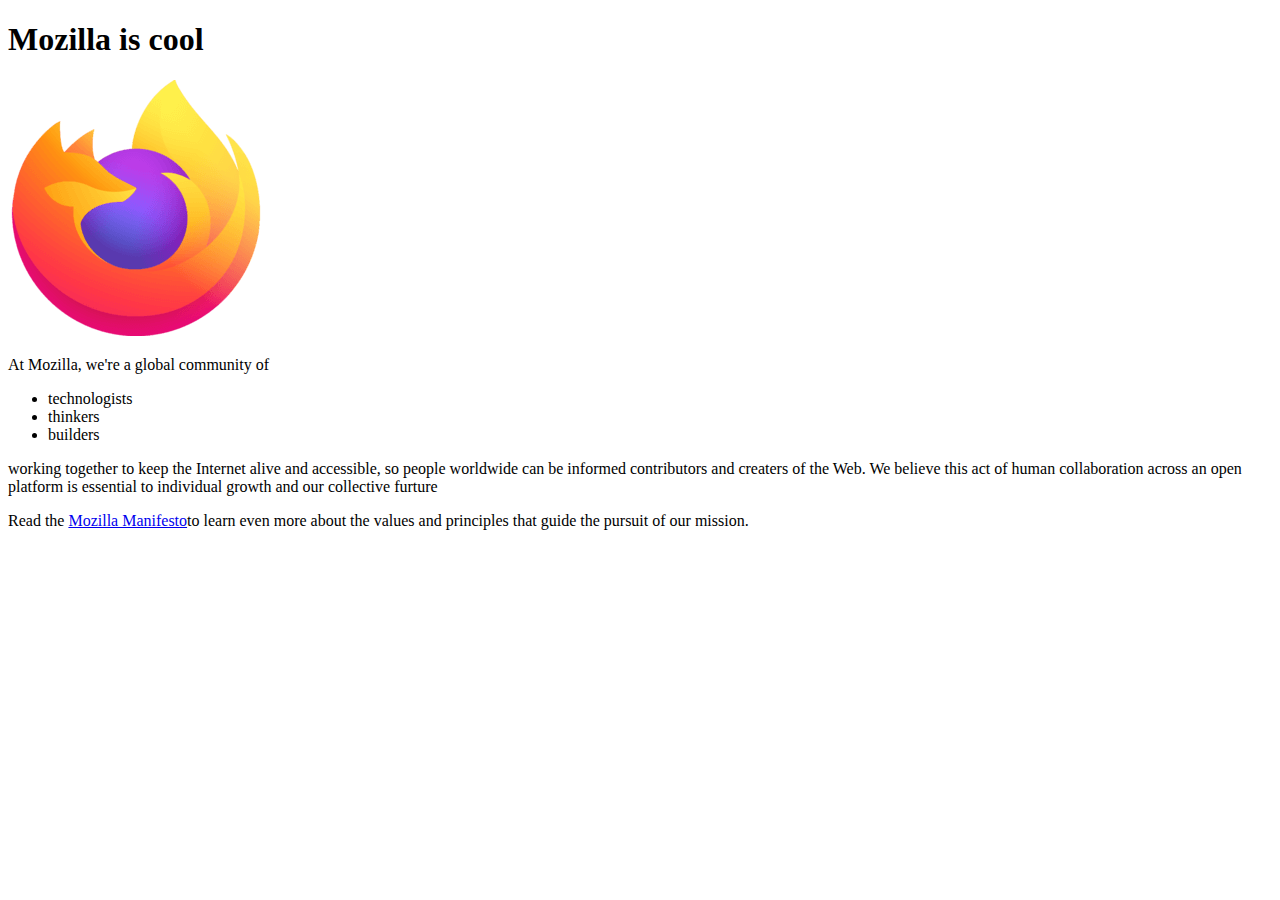
==== index.html @ e2a44ff2 "Initial commit" ====
<!DOCTYPE html>
<html>
    <head>
        <meta charset="utf-8">
        <title>My test page</title>
    </head>
    <body>
        <h1>Mozilla is cool</h1>
        <img src="images/firefox-icon.png" alt="My test image">
        <p>At Mozilla, we're a global community of</p>
        <ul>
            <li>technologists</li>
            <li>thinkers</li>
            <li>builders</li>
        </ul>
        <p>working together to keep the Internet alive and accessible, so 
            people worldwide can be informed contributors and creaters of the 
            Web. We believe this act of human collaboration across an open 
            platform is essential to individual growth and our collective
            furture
        </p>
        <p>
            Read the <a href="https://www.mozilla.org/en-US/about/manifesto/">
            Mozilla Manifesto</a>to learn even more about the values and 
            principles that guide the pursuit of our mission.
        </p>
    </body>
</html>
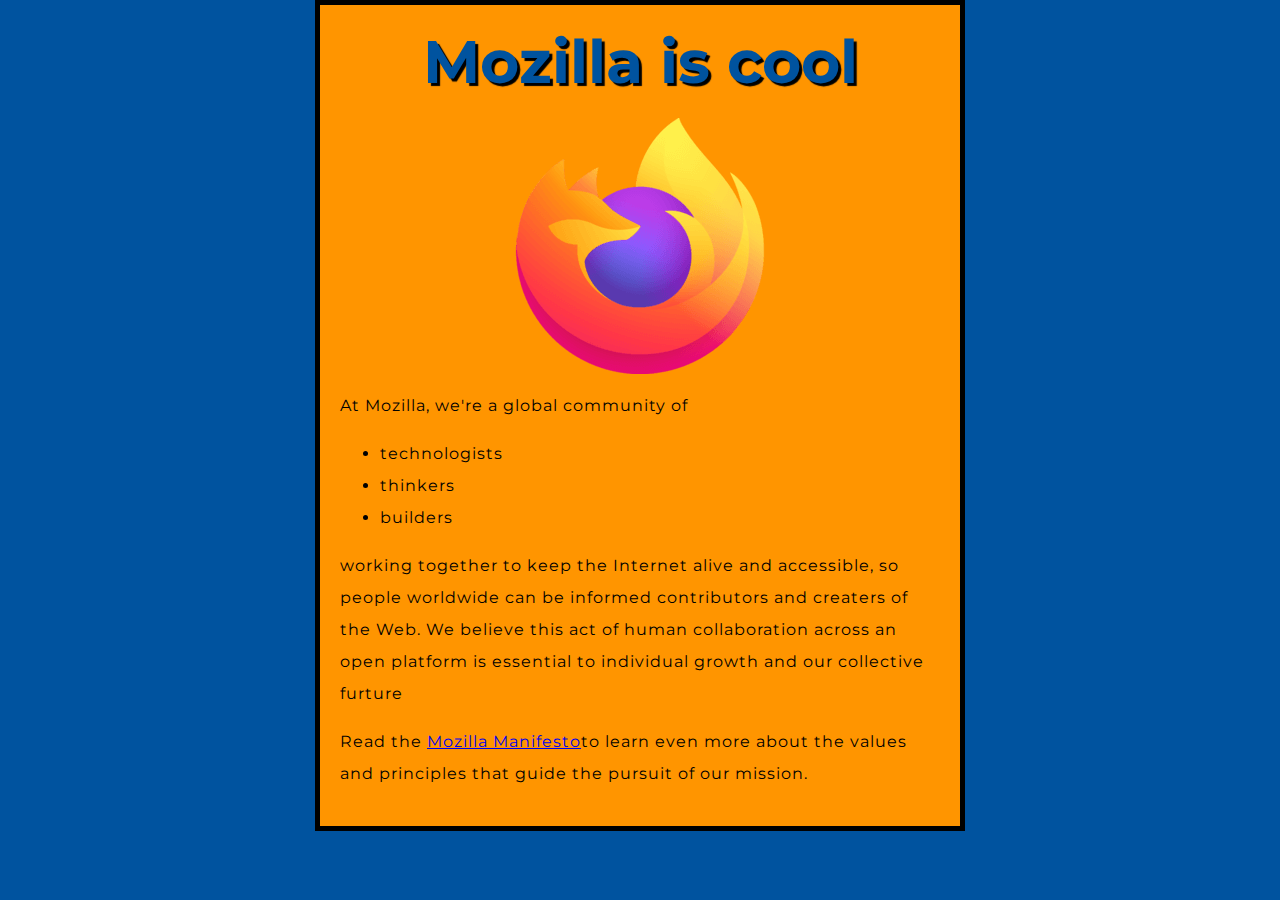
==== commit 1c03c14e: "Add CSS to page" ====
--- a/index.html
+++ b/index.html
@@ -2,6 +2,9 @@
 <html>
     <head>
         <meta charset="utf-8">
+        <link rel="preconnect" href="https://fonts.gstatic.com"> 
+        <link href="https://fonts.googleapis.com/css2?family=Montserrat&display=swap" rel="stylesheet"> 
+        <link href="styles/style.css" rel="stylesheet">
         <title>My test page</title>
     </head>
     <body>
--- a/styles/style.css
+++ b/styles/style.css
@@ -0,0 +1,39 @@
+html {
+    font-size: 10px;
+    font-family: 'Montserrat', sans-serif;
+}
+
+h1 {
+    font-size: 60px;
+    text-align: center;
+}
+
+p, li {
+    font-size: 16px;
+    line-height: 2;
+    letter-spacing: 1px;
+}
+
+html{
+    background-color: #00539F;
+}
+
+body {
+    width: 600px;
+    margin: 0 auto;
+    background-color: #FF9500;
+    padding: 0 20px 20px 20px;
+    border: 5px solid black;
+}
+
+h1 {
+    margin: 0;
+    padding: 20px 0;
+    color: #00539F;
+    text-shadow: 3px 3px 1px black;
+}
+
+img {
+    display: block;
+    margin: 0 auto;
+}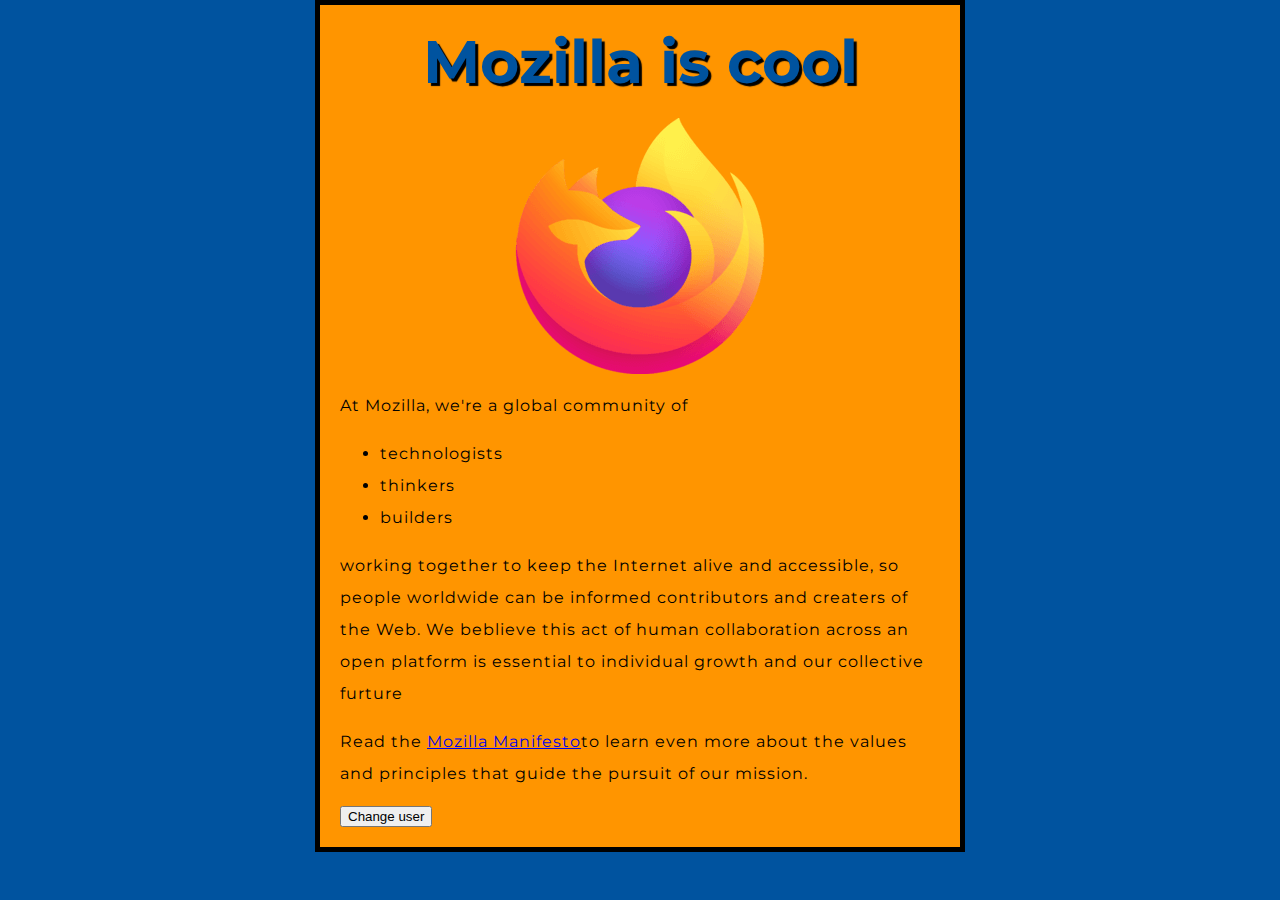
==== commit 33f2ec9f: "Add js functionality" ====
--- a/index.html
+++ b/index.html
@@ -18,7 +18,7 @@
         </ul>
         <p>working together to keep the Internet alive and accessible, so 
             people worldwide can be informed contributors and creaters of the 
-            Web. We believe this act of human collaboration across an open 
+            Web. We beblieve this act of human collaboration across an open 
             platform is essential to individual growth and our collective
             furture
         </p>
@@ -27,5 +27,7 @@
             Mozilla Manifesto</a>to learn even more about the values and 
             principles that guide the pursuit of our mission.
         </p>
+        <button>Change user</button>
+        <script src="scripts/main.js"></script>
     </body>
 </html>